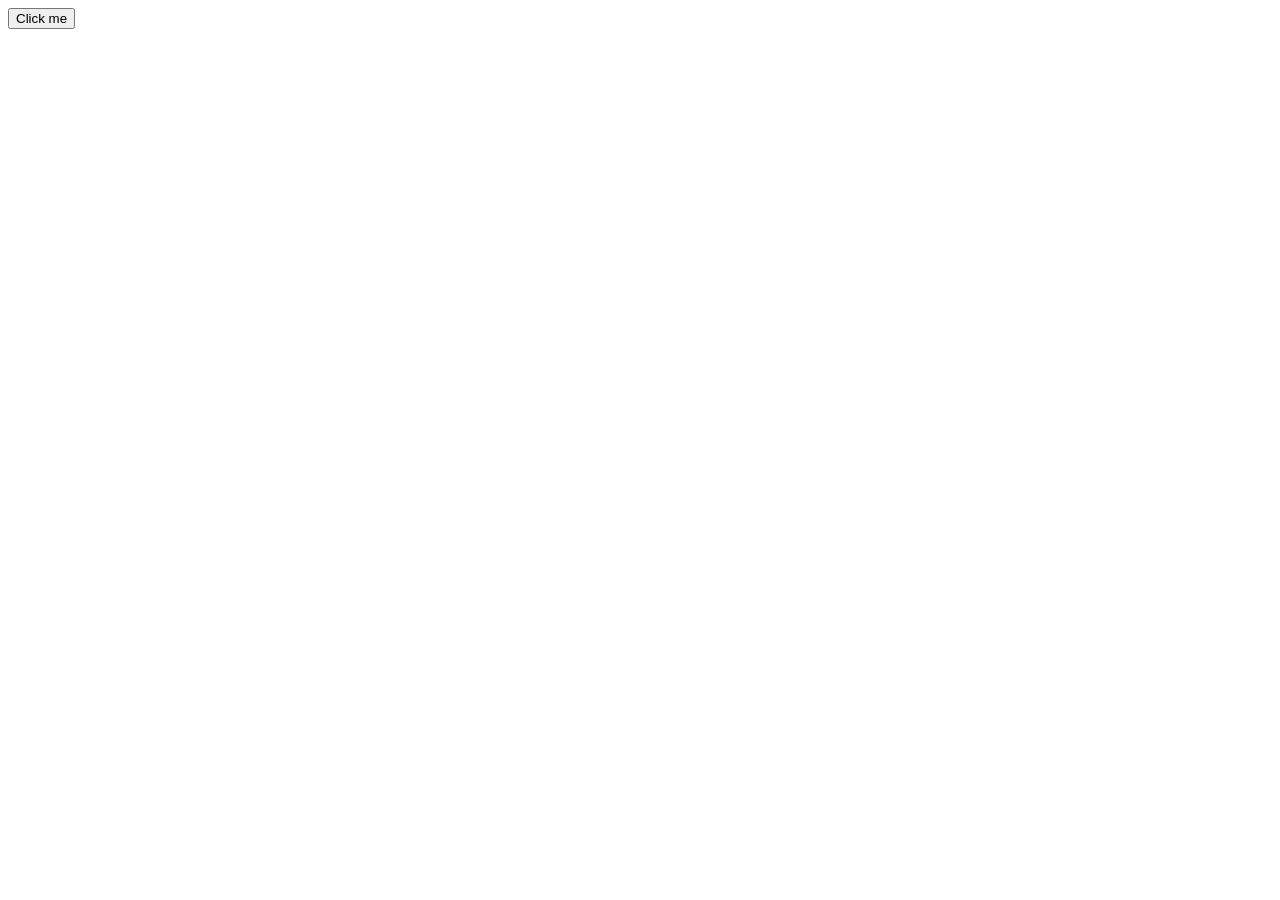
==== js_fundementals_2/index.html @ a832666c "Reorganised directories, renamed files" ====
<!DOCTYPE html>
<html lang="en">
<head>
    <meta charset="UTF-8">
    <meta http-equiv="X-UA-Compatible" content="IE=edge">
    <meta name="viewport" content="width=device-width, initial-scale=1.0">
    <title>JS Fundementals 2</title>
</head>
<body>
    <button id="test_button">Click me</button>
    <script src="./fundementals_2.js">

        // TOP Fundementals Part 2




        // let name = 'John Johnnson';
        // let admin = name;
        // let test = "30" * "10";
        // let a = 10;
        // 9 * a;
        // let b = 8 * a;
        // let c = a++;
        // let d = ++a;
        // e = `Hello, my name is ${name}!`;
        // // console.log(e);
        // // console.log(e.slice(-12, -13));
        // // console.log(e.length);

        // // console.log(name.replace(/john/ig, "Adam"));
        // let text = "Hello, world!";
        // // console.log(text.padEnd(20, "*"));
        // console.log(text.charCodeAt(0));
        // console.log(text.split(""))

        // let time = 13
        // if (time > 12) {
        //     console.log("Success!")
        // }

        // let name2 = ""
        // name2 || console.log("No name!")

        // let c_num = "5248 5413 5884 6641"
        // console.log("Full c_num: " + c_num)
        // let last_four = c_num.slice(-4)
        // console.log("Not full c_num: " + last_four.padStart(c_num.length, "*"))
    </script>
</body>
</html>
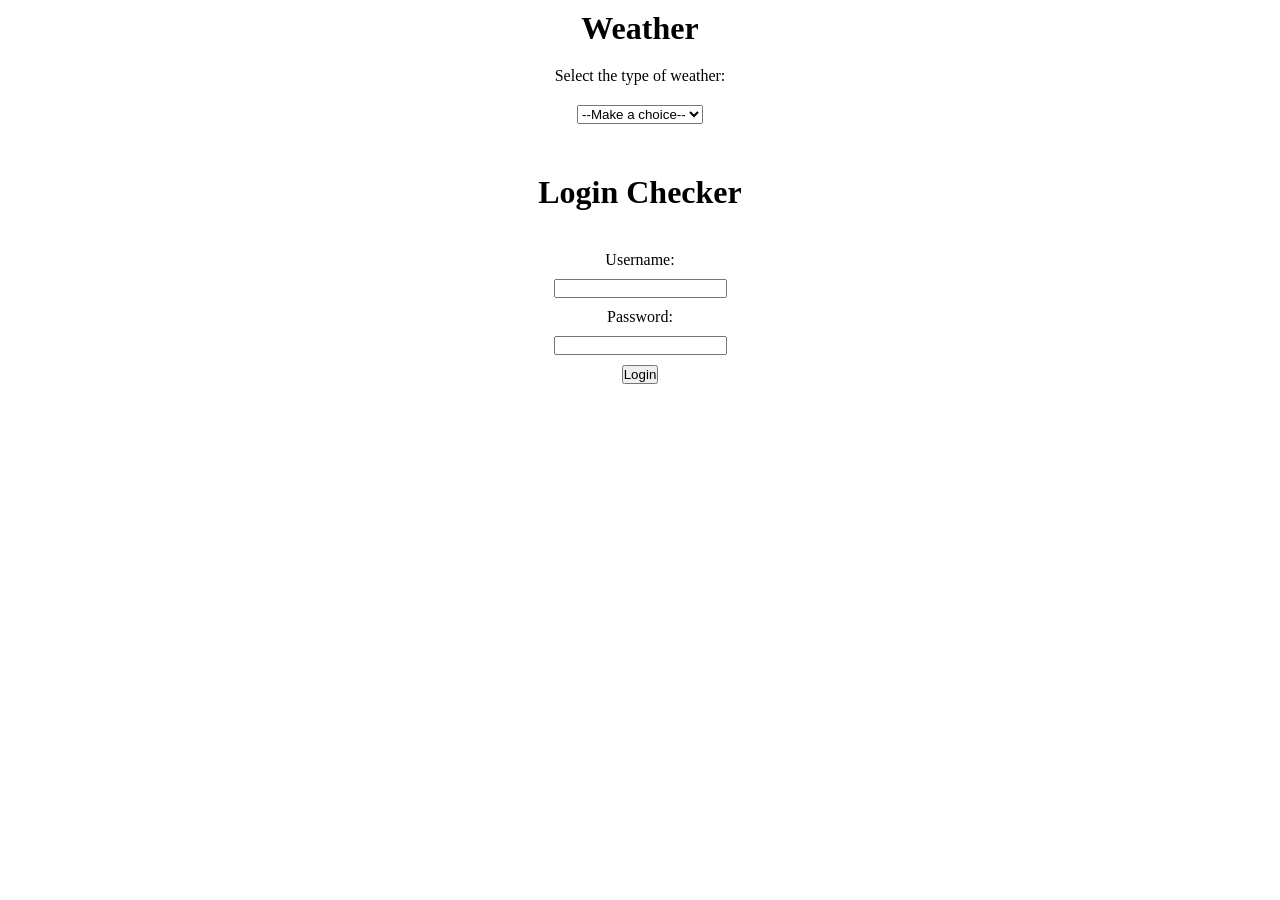
==== commit 473ce1c9: "Added basic weather and login apps" ====
--- a/js_fundementals_2/index.html
+++ b/js_fundementals_2/index.html
@@ -4,48 +4,34 @@
     <meta charset="UTF-8">
     <meta http-equiv="X-UA-Compatible" content="IE=edge">
     <meta name="viewport" content="width=device-width, initial-scale=1.0">
+    <link rel="stylesheet" href="./style.css">
     <title>JS Fundementals 2</title>
 </head>
 <body>
-    <button id="test_button">Click me</button>
-    <script src="./fundementals_2.js">
+    <!-- <button id="test_button">Click me</button> -->
+    <div id="weather-container">
+        <h1>Weather</h1>
+        <label for="weather">Select the type of weather:</label>
+        <select id="weather">
+            <option value="">--Make a choice--</option>
+            <option value="sunny">Sunny</option>
+            <option value="raining">Raining</option>
+            <option value="snowing">Snowing</option>
+            <option value="overcast">Overcast</option>
+        </select>
+        <p id="weather-advice"></p>
+    </div>
 
-        // TOP Fundementals Part 2
+    <div id="login">
+        <h1>Login Checker</h1>
+        <p id="login-result"></p>
+        Username: <input id="username-form" type="text">
+        Password: <input id="password-form" type="text">
+        <button id="login-button">Login</button>
+        
+        <p id="login-checker-output"></p>
+    </div>
 
-
-
-
-        // let name = 'John Johnnson';
-        // let admin = name;
-        // let test = "30" * "10";
-        // let a = 10;
-        // 9 * a;
-        // let b = 8 * a;
-        // let c = a++;
-        // let d = ++a;
-        // e = `Hello, my name is ${name}!`;
-        // // console.log(e);
-        // // console.log(e.slice(-12, -13));
-        // // console.log(e.length);
-
-        // // console.log(name.replace(/john/ig, "Adam"));
-        // let text = "Hello, world!";
-        // // console.log(text.padEnd(20, "*"));
-        // console.log(text.charCodeAt(0));
-        // console.log(text.split(""))
-
-        // let time = 13
-        // if (time > 12) {
-        //     console.log("Success!")
-        // }
-
-        // let name2 = ""
-        // name2 || console.log("No name!")
-
-        // let c_num = "5248 5413 5884 6641"
-        // console.log("Full c_num: " + c_num)
-        // let last_four = c_num.slice(-4)
-        // console.log("Not full c_num: " + last_four.padStart(c_num.length, "*"))
-    </script>
+    <script src="./fundementals_2.js"></script>
 </body>
 </html>
--- a/js_fundementals_2/style.css
+++ b/js_fundementals_2/style.css
@@ -0,0 +1,32 @@
+* {
+    box-sizing: border-box;
+    padding: 0;
+    margin: 0;
+}
+
+body {
+    display: flex;
+    flex-direction: column;
+    gap: 20px;
+}
+
+#weather-container,  #login{
+    display: flex;
+    justify-content: center;
+    align-items: center;
+    flex-direction: column;
+   
+
+}
+
+#weather-container * {
+    margin: 10px;
+}
+
+input {
+    margin: 10px;
+}
+
+#login-result {
+    margin: 20px;
+}
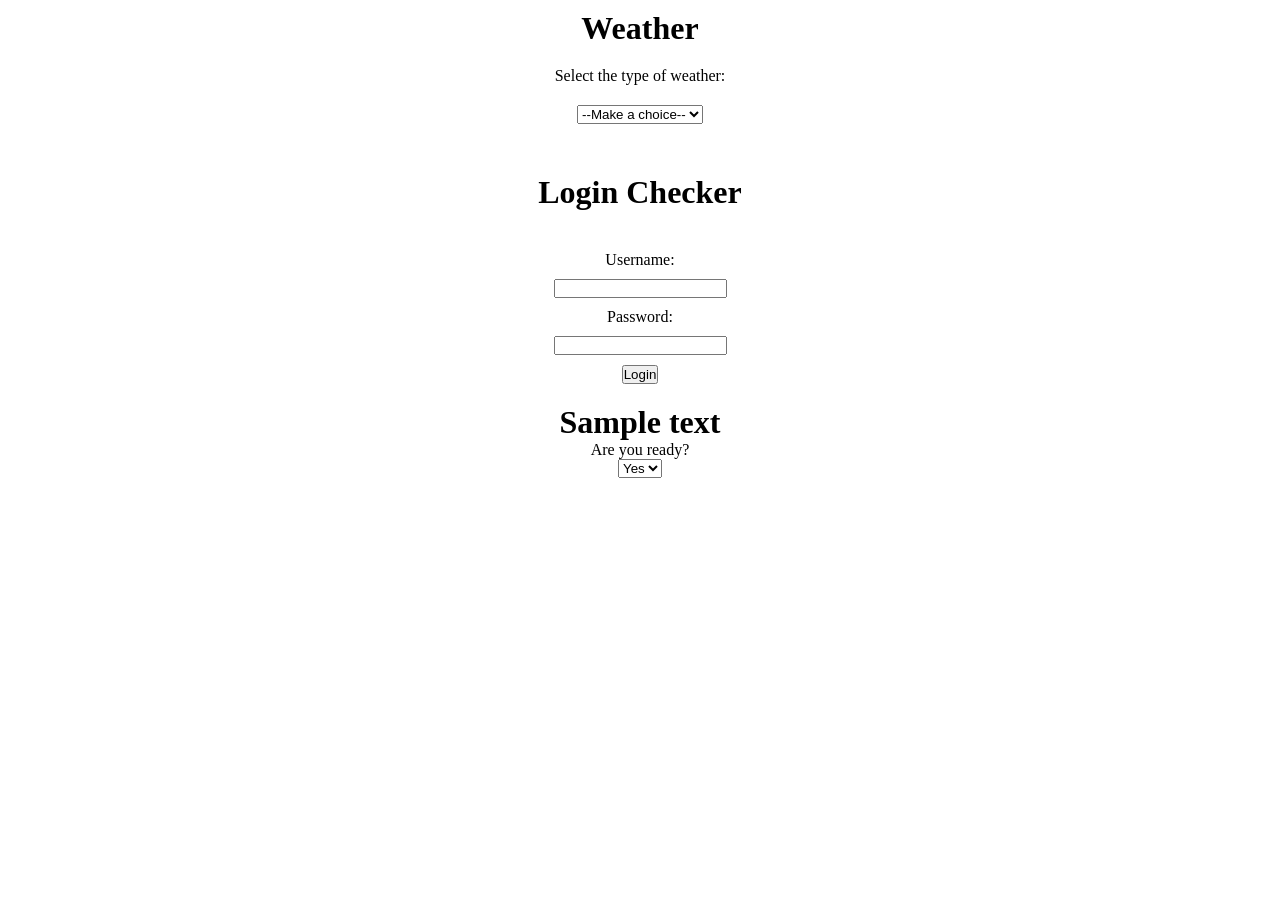
==== commit 1d3c9f00: "Added notes on switch statements and the ternary operator" ====
--- a/js_fundementals_2/index.html
+++ b/js_fundementals_2/index.html
@@ -32,6 +32,16 @@
         <p id="login-checker-output"></p>
     </div>
 
+    <div id="ternary">
+        <h1>Sample text</h1>
+        <label id="true-false-label">Are you ready?</label>
+        <select id="true-false-select">
+            <option value="true">Yes</option>
+            <option value="">No</option>
+        </select>
+        <p id="ready-output"></p>
+    </div>
+
     <script src="./fundementals_2.js"></script>
 </body>
 </html>
--- a/js_fundementals_2/style.css
+++ b/js_fundementals_2/style.css
@@ -10,7 +10,7 @@
     gap: 20px;
 }
 
-#weather-container,  #login{
+#weather-container, #login, #ternary {
     display: flex;
     justify-content: center;
     align-items: center;
@@ -29,4 +29,4 @@
 
 #login-result {
     margin: 20px;
-}+}
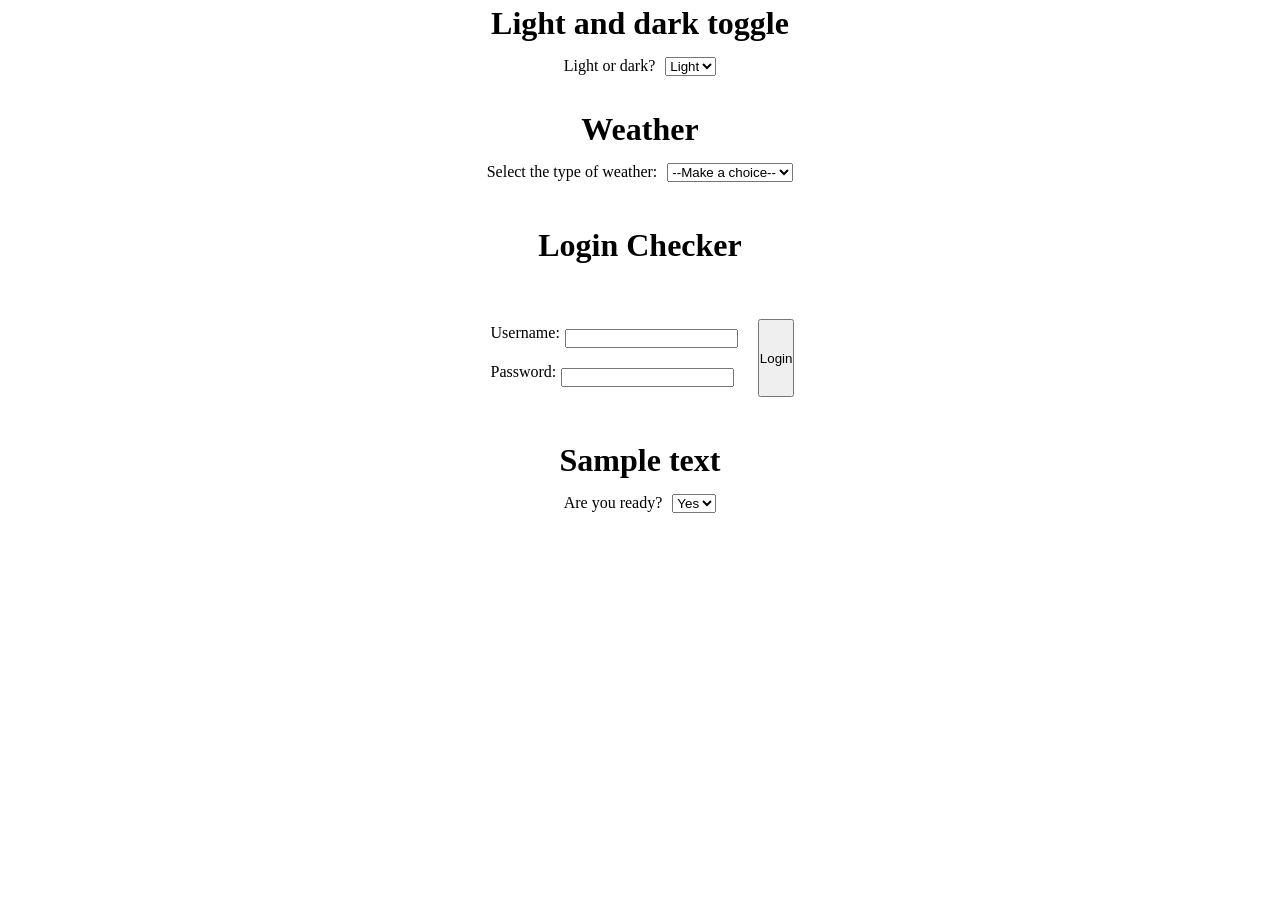
==== commit 25bb79fd: "Added light/dark theme toggle, notes on switch statements and notes on arrow functions" ====
--- a/js_fundementals_2/index.html
+++ b/js_fundementals_2/index.html
@@ -9,36 +9,54 @@
 </head>
 <body>
     <!-- <button id="test_button">Click me</button> -->
-    <div id="weather-container">
+    <div id="light-dark-toggle-container" class="center">
+        <h1>Light and dark toggle</h1>
+        <div class="row">
+            <label for="light-dark-toggle">Light or dark?</label>
+            <select id="light-dark-toggle">
+                <option value="light">Light</option>
+                <option value="dark">dark</option>
+            </select>
+        </div>
+    </div>
+    <div id="weather-container" class="center">
         <h1>Weather</h1>
-        <label for="weather">Select the type of weather:</label>
-        <select id="weather">
-            <option value="">--Make a choice--</option>
-            <option value="sunny">Sunny</option>
-            <option value="raining">Raining</option>
-            <option value="snowing">Snowing</option>
-            <option value="overcast">Overcast</option>
-        </select>
+        <div class="row">
+            <label for="weather">Select the type of weather:</label>
+            <select id="weather">
+                <option value="">--Make a choice--</option>
+                <option value="sunny">Sunny</option>
+                <option value="raining">Raining</option>
+                <option value="snowing">Snowing</option>
+                <option value="overcast">Overcast</option>
+            </select>
+            
+        </div>
         <p id="weather-advice"></p>
     </div>
 
-    <div id="login">
+    <div id="login" class="center">
         <h1>Login Checker</h1>
         <p id="login-result"></p>
-        Username: <input id="username-form" type="text">
-        Password: <input id="password-form" type="text">
-        <button id="login-button">Login</button>
-        
+        <div class="row">
+            <div id="username-password">
+                <div class="row">Username: <input id="username-form" type="text"></div>
+                <div class="row">Password: <input id="password-form" type="text"></div>
+            </div>
+            <button id="login-button">Login</button>    
+        </div>
         <p id="login-checker-output"></p>
     </div>
 
-    <div id="ternary">
+    <div id="ternary" class="center">
         <h1>Sample text</h1>
-        <label id="true-false-label">Are you ready?</label>
-        <select id="true-false-select">
-            <option value="true">Yes</option>
-            <option value="">No</option>
-        </select>
+        <div class="row">
+            <label id="true-false-label">Are you ready?</label>
+            <select id="true-false-select">
+                <option value="true">Yes</option>
+                <option value="">No</option>
+            </select>
+        </div>
         <p id="ready-output"></p>
     </div>
 
--- a/js_fundementals_2/style.css
+++ b/js_fundementals_2/style.css
@@ -10,21 +10,31 @@
     gap: 20px;
 }
 
-#weather-container, #login, #ternary {
+
+.center {
     display: flex;
     justify-content: center;
     align-items: center;
     flex-direction: column;
-   
-
+    
 }
 
-#weather-container * {
-    margin: 10px;
+.center * {
+    margin: 5px;
+    
 }
 
-input {
-    margin: 10px;
+#username-password {
+    display: flex;
+    flex-direction: column;
+}
+
+.row {
+    display: flex;
+}
+
+h1 {
+    margin-bottom: 10px;
 }
 
 #login-result {
